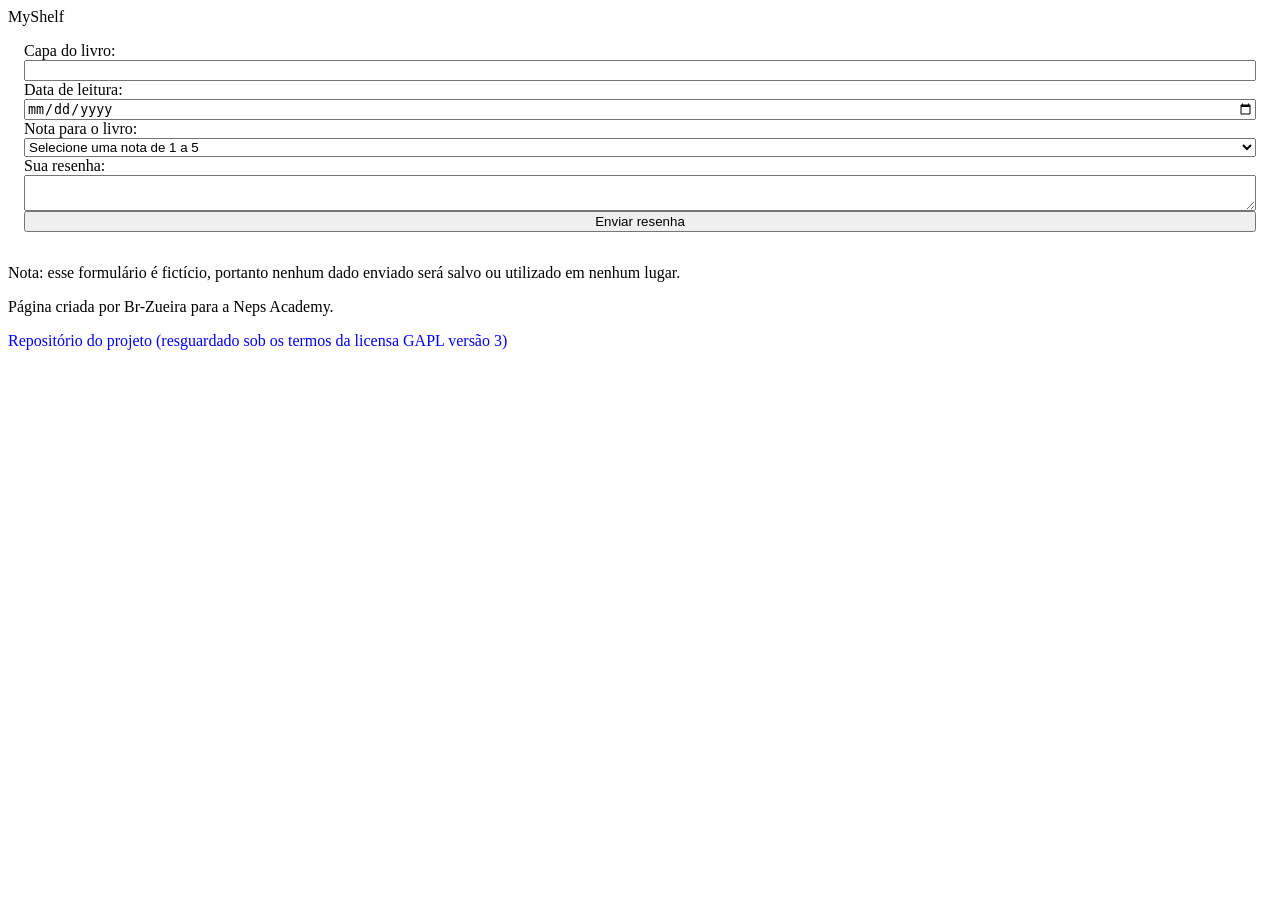
==== pages/add-book.html @ 8f9b8561 "Made website" ====
<!DOCTYPE html>

<html lang="pt-BR">
    <head>
        <meta charset="utf-8">
        <meta name="viewport" content="width=device-width, initial-scale=1"/>
        <title>MyShelf</title>
        <link rel="stylesheet" href="../css/style.css">
    </head>

    <body>
        <header>
            <a href="../index.html">MyShelf</a>
        </header>

        <main>
            <form action="" method="get" class="add-book" autocomplete="on">
                <label for="cover">Capa do livro:</label>
                <input id="cover" name="cover" type="url" required>

                <label for="read-date">Data de leitura:</label>
                <input id="read-date" name="read-date" type="date">

                <label for="score">Nota para o livro:</label>
                <select id="score" name="score" required>
                    <option disabled selected value="">Selecione uma nota de 1 a 5</option>
                    <option value="1">1 estrela</option>
                    <option value="1">2 estrelas</option>
                    <option value="1">3 estrelas</option>
                    <option value="1">4 estrelas</option>
                    <option value="1">5 estrelas</option>
                </select>

                <label for="review">Sua resenha:</label>
                <textarea id="review" name="review" required></textarea>

                <button type="submit">Enviar resenha</button>
            </form>
            <p>Nota: esse formulário é fictício, portanto nenhum dado enviado será salvo ou utilizado em nenhum lugar.</p>
        </main>

        <footer>
            <p>Página criada por Br-Zueira para a Neps Academy.</p>
            <a href="https://www.github.com/Br-Zueira/Neps-MyShelf" class="url">Repositório do projeto (resguardado sob os termos da licensa GAPL versão 3)</a>
        </footer>
    </body>
</html>
---- css/style.css ----
.booklist {
    display: flex;
    justify-content: center;
    align-content: center;
}

.card {
    display: inline-flex;
    min-width: fit-content;
    width: 30vw;
    height: auto;
    justify-content: center;
    margin: 2rem;
    padding: 1rem;
    background-color: lightgrey;
    border: 1px 1px black;
    border-style: solid;
    border-radius: 8px;
    flex-direction: row;
}

.card a {
    display: block;
}

.card:hover {
    background-color: darkgray;
}

@media screen and (max-width: 767px) {
    .booklist { flex-direction: column; }
}

.card-info {
    margin: 0.5rem;
    overflow-wrap: anywhere;
}

.card-image {
    min-width: 50%;
    max-width: 25vw;
    height: auto;
    margin: 0.5rem;
    object-fit: contain;
}

.gotoadd {
    display: block;
}

.add-book {
    display: flex;
    flex-direction: column;
    padding: 1rem;
}

a {
    color: black;
    text-decoration: none;
}

a:hover {
    text-decoration: underline;
}

.url {
    color: blue;
}
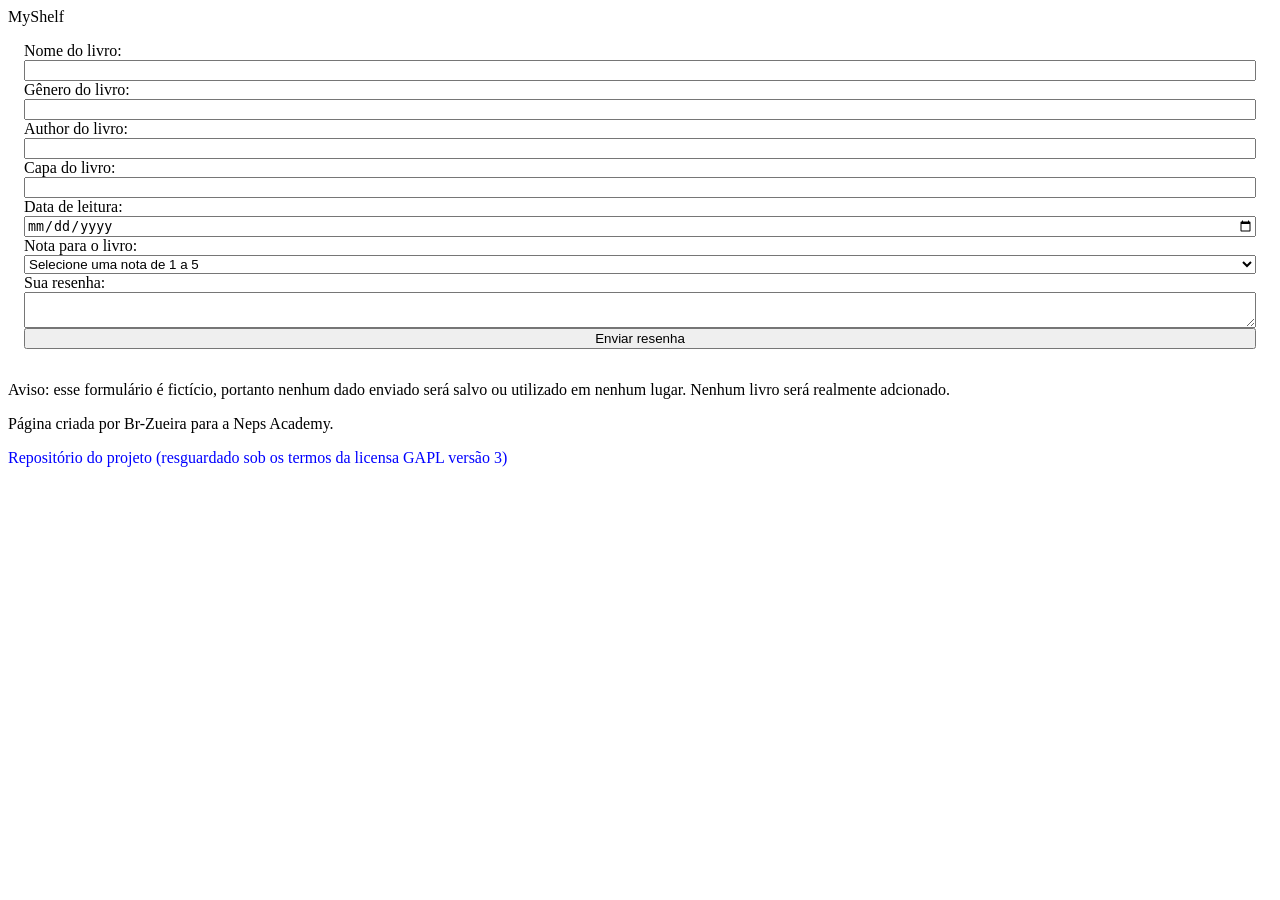
==== commit 3070f6b4: "Did required fixes" ====
--- a/pages/add-book.html
+++ b/pages/add-book.html
@@ -15,6 +15,15 @@
 
         <main>
             <form action="" method="get" class="add-book" autocomplete="on">
+                <label for="title">Nome do livro:</label>
+                <input id="title" name="title" type="text" required>
+
+                <label for="genre">Gênero do livro:</label>
+                <input id="genre" name="genre" type="text" required>
+
+                <label for="author">Author do livro:</label>
+                <input id="author" name="author" type="text" required>
+                
                 <label for="cover">Capa do livro:</label>
                 <input id="cover" name="cover" type="url" required>
 
@@ -25,10 +34,10 @@
                 <select id="score" name="score" required>
                     <option disabled selected value="">Selecione uma nota de 1 a 5</option>
                     <option value="1">1 estrela</option>
-                    <option value="1">2 estrelas</option>
-                    <option value="1">3 estrelas</option>
-                    <option value="1">4 estrelas</option>
-                    <option value="1">5 estrelas</option>
+                    <option value="2">2 estrelas</option>
+                    <option value="3">3 estrelas</option>
+                    <option value="4">4 estrelas</option>
+                    <option value="5">5 estrelas</option>
                 </select>
 
                 <label for="review">Sua resenha:</label>
@@ -36,7 +45,7 @@
 
                 <button type="submit">Enviar resenha</button>
             </form>
-            <p>Nota: esse formulário é fictício, portanto nenhum dado enviado será salvo ou utilizado em nenhum lugar.</p>
+            <p>Aviso: esse formulário é fictício, portanto nenhum dado enviado será salvo ou utilizado em nenhum lugar. Nenhum livro será realmente adcionado.</p>
         </main>
 
         <footer>
--- a/css/style.css
+++ b/css/style.css
@@ -17,10 +17,7 @@
     border-style: solid;
     border-radius: 8px;
     flex-direction: row;
-}
-
-.card a {
-    display: block;
+    box-shadow: 10px 10px 5px gray;
 }
 
 .card:hover {
@@ -33,7 +30,7 @@
 
 .card-info {
     margin: 0.5rem;
-    overflow-wrap: anywhere;
+    overflow-wrap: break-word;
 }
 
 .card-image {
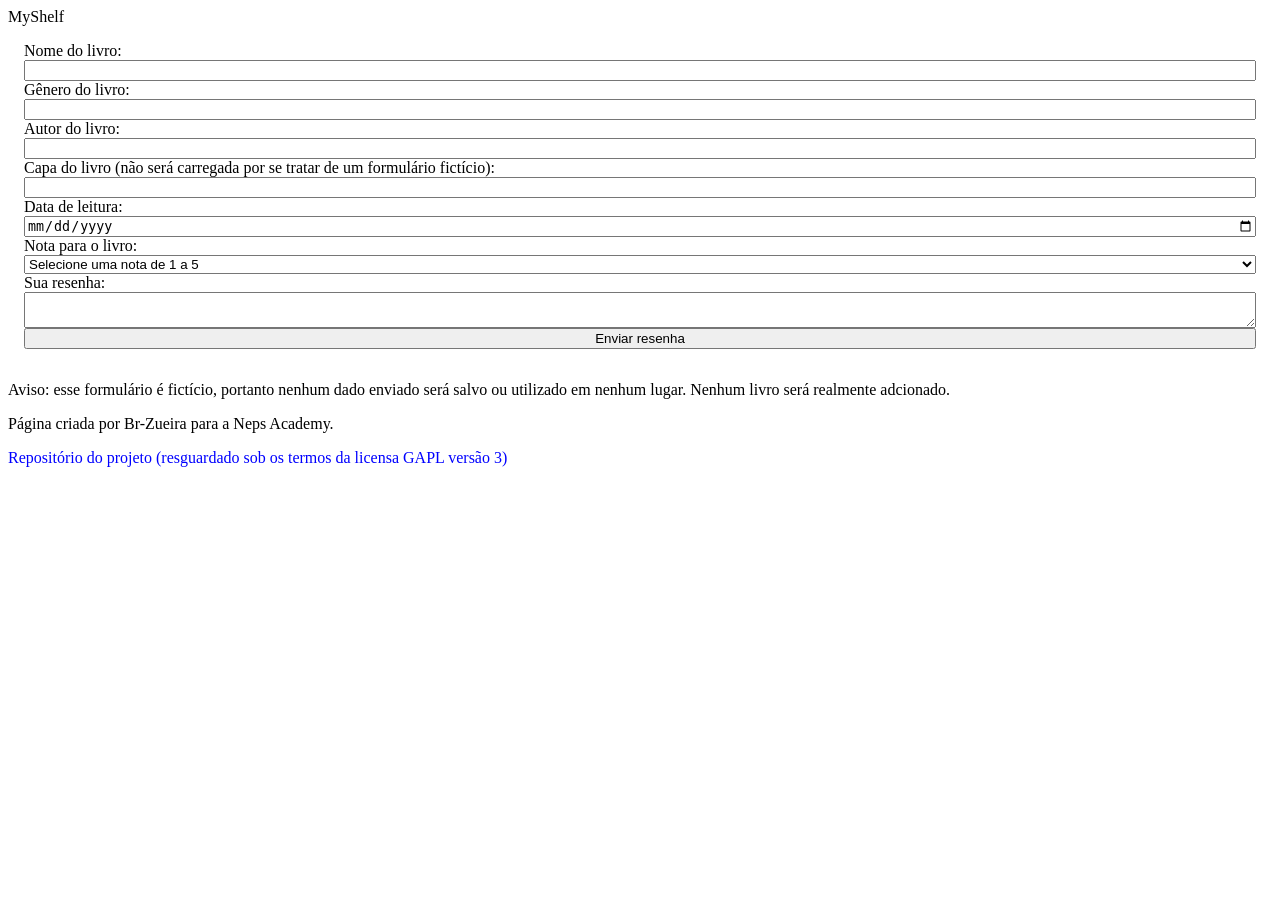
==== commit dc29a180: "More fixes" ====
--- a/pages/add-book.html
+++ b/pages/add-book.html
@@ -4,7 +4,7 @@
     <head>
         <meta charset="utf-8">
         <meta name="viewport" content="width=device-width, initial-scale=1"/>
-        <title>MyShelf</title>
+        <title>Adcionar livro</title>
         <link rel="stylesheet" href="../css/style.css">
     </head>
 
@@ -21,10 +21,10 @@
                 <label for="genre">Gênero do livro:</label>
                 <input id="genre" name="genre" type="text" required>
 
-                <label for="author">Author do livro:</label>
+                <label for="author">Autor do livro:</label>
                 <input id="author" name="author" type="text" required>
                 
-                <label for="cover">Capa do livro:</label>
+                <label for="cover">Capa do livro (não será carregada por se tratar de um formulário fictício):</label>
                 <input id="cover" name="cover" type="url" required>
 
                 <label for="read-date">Data de leitura:</label>
--- a/css/style.css
+++ b/css/style.css
@@ -10,6 +10,7 @@
     width: 30vw;
     height: auto;
     justify-content: center;
+    align-content: center;
     margin: 2rem;
     padding: 1rem;
     background-color: lightgrey;
@@ -22,10 +23,6 @@
 
 .card:hover {
     background-color: darkgray;
-}
-
-@media screen and (max-width: 767px) {
-    .booklist { flex-direction: column; }
 }
 
 .card-info {
@@ -62,4 +59,9 @@
 
 .url {
     color: blue;
+}
+
+@media screen and (max-width: 767px) {
+    .booklist { flex-direction: column; }
+    .card { flex-direction: column; margin: 5%;}
 }
